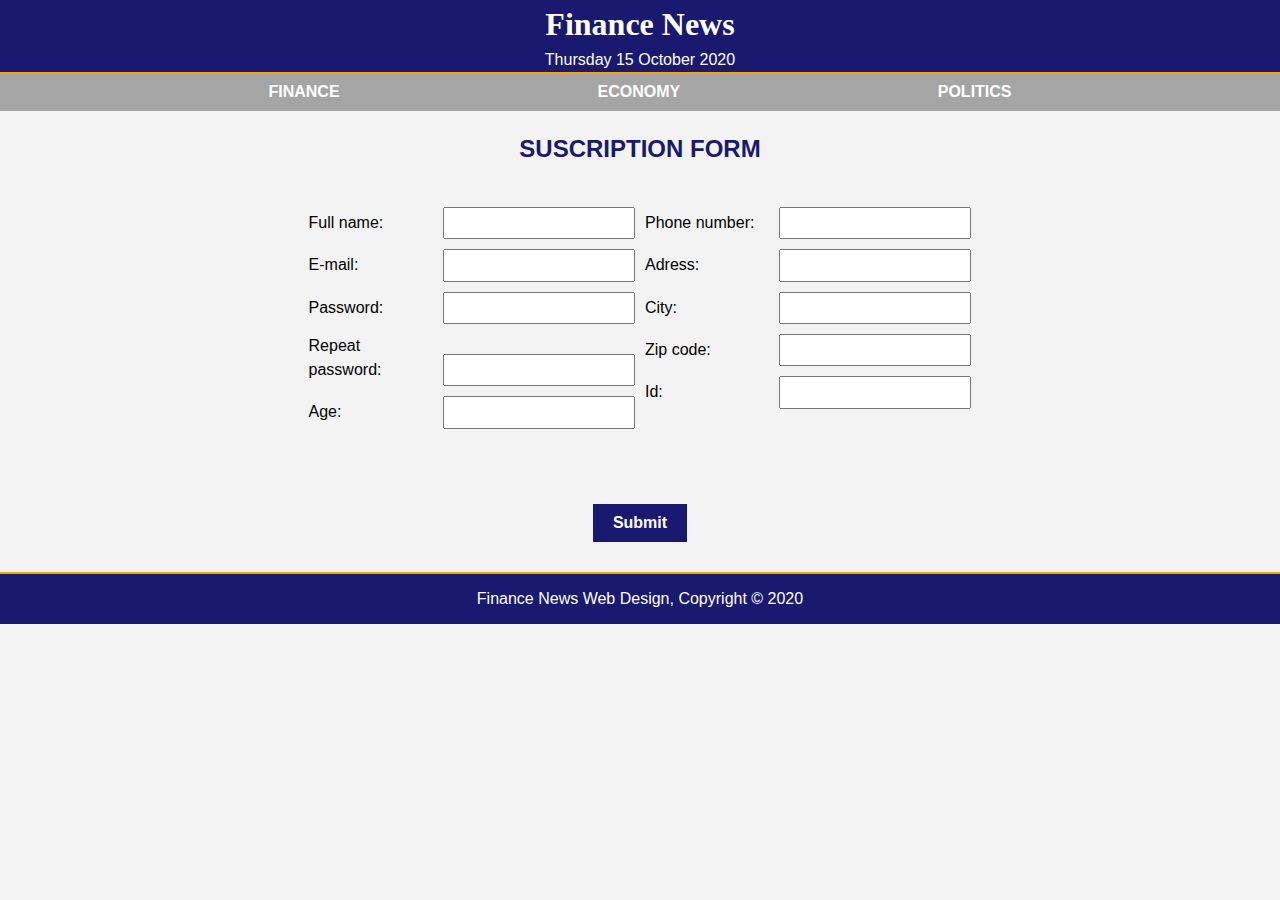
==== subscription.html @ 609e5c92 "first commit" ====
<!DOCTYPE html>
<html lang="en">
<head>
    <meta charset="UTF-8">
    <meta name="viewport" content="width=device-width, initial-scale=1.0">
    <title>Document</title>
    <link rel= "stylesheet" type="text/css" href="css/normalize.css">
    <link rel= "stylesheet" type="text/css" href="css/header.css">
    <link rel= "stylesheet" type="text/css" href="css/body.css">
    <link rel= "stylesheet" type="text/css" href="css/footer.css">
    <link rel= "stylesheet" type="text/css" href="css/suscription.css">
    <script type="text/javascript" src="app.js"></script>
</head>
<body>
    <header>
        <h1>
            <a class="head" href="#">
                Finance News
            </a>
        </h1>
            <p>
                Thursday 15 October 2020                
            </p>
    </header> 
    <header id="menu"> <!-- hamburger -->
        <div class="line">
        </div>
        <div class="hamburger">
        </div>
        <div class="line">
       </div>
        <div class="hamburger">                
        </div>
        <div class="line">                
        </div>
        <div class="hamburger">                
        </div>
        <div class="line">                
        </div>
    </header>
    <nav> <!-- menu -->            
        <ul> 
            <li>
                <a href="">
                    Finance                    
                </a>
            </li>
            <li>
                <a href="">
                    Economy                        
                </a>
            </li>
            <li><a href="">
                    Politics                    
                </a>
            </li>                        
        </ul>
    </nav>       
    <section>
        <h2>
            Suscription form
        </h2>        
        <form id="form" method="POST" onsubmit="return submitFunction(event)">
            <div class="container">
                <div class="colum">
                    <div class="box">
                        <label for="name">Full name:</label>
                        <input type="text" id="name">
                    </div>
                    <div class="box">
                        <label for="email">E-mail:</label>            
                        <input type="email" id="email"> 
                    </div>
                    <div class="box">
                        <label for="password">Password:</label>
                        <input type="password" id="password">
                    </div>
                    <div class="box">
                        <label for="repeatPass">Repeat password:</label>
                        <input type="password" id="repeatPass">
                    </div>
                    <div class="box">
                        <label for="age">Age:</label>
                        <input type="age" id="age">
                    </div>                    
                </div>
                <div class="colum">
                    <div class="box">
                        <label for="phone">Phone number:</label>
                        <input type="phone" id="phone">
                    </div>
                    <div class="box">
                        <label for="adress">Adress:</label>
                        <input type="adress" id="adress">
                    </div>
                    <div class="box">
                        <label for="city">City:</label>            
                        <input type="city" id="city"> 
                    </div>
                    <div class="box">
                        <label for="zipCode">Zip code:</label>
                        <input type="zipCode" id="zipCode">
                    </div>
                    <div class="box">
                        <label for="id">Id:</label>
                        <input type="id" id="id">                    
                    </div>
                </div>
            </div>
            <div class="submit-btn">
                <button value="submit" class="submit">Submit</button>                
            </div>
        </form>        
        <div id="error">
            
        </div>
    </section>
    <footer>
        <p>
            Finance News Web Design, Copyright &copy; 2020
        </p>
    </footer>    
</body>
</html>
---- css/header.css ----
header{ /* topbar */
    background-color: midnightblue;
    color: white;
    text-align: center;    
}
#menu {
    background-color: rgb(165, 165, 165);
    border-top: orange solid 2px;
}
.hamburger {
    width: 35px;
    height: 4px;
    background-color: midnightblue;
    margin: 0px 10px;    
}
.line {
    width: 35px;
    height: 5px;
    background-color: rgb(165, 165, 165);
    margin: 0px 0;    
}
h1 {
    font-family: Cambria, Cochin, Georgia, Times, 'Times New Roman', serif;
    margin: 0;  
}
.head { /* logo color */
    color: white;    
}
.head:hover { /* mouse over logo link */
    color: white;
}
header p { /* date */
    margin: 0;    
}
/* menu */
ul { 
    font-weight: bold;
    text-transform: uppercase;
    text-decoration: none;  
    text-align: center; 
    padding: 0px;
    margin: 0;        
}
li { 
    display: inline;      
}
nav {
    background-color:rgb(165, 165, 165);   
    border-top: orange solid 2px;
    padding: 0.5%;     
    }
nav a {
    color: white;
    text-decoration: none;    
    padding: 0 10%;
}
---- css/body.css ----
@media (min-width:480px){
    #showcase {
        display: flex;
        align-items: flex-start;
    }
    #menu {
        display: none;
    }
}
@media (max-width:480px){
    nav {
        display: none;       
    }
    h2 {
        line-height: 100%;
    }
    p {
        line-height: 120%;
    }    
}
body {
    background-color: rgb(243, 243, 243);
    font-family: 'Gill Sans', 'Gill Sans MT', Calibri, 'Trebuchet MS', sans-serif;
    line-height: 1.5;
    margin: 0;    
}

/* main content */
    #showcase div {
        padding: 0% 1.5% 1.5% 1.5%;
    }
    h2 { /* main news title */
        margin: 3% 0% 0% 0%;
    }
    a {
        color: black;
        text-decoration: none;
    }
    a:hover { /* mouse over link */
        color: orange;
    }
    a:active { /* click link */
        color:  rgb(0, 0, 156);
    }
    p {
        margin: 1% 0%;
    }
    h3 { /* secondary news title */
        margin: 5% 0% 3% 0%;
    }
    .main-news {
        flex: 2;
        order: 2;    
    }
    img {
        width: 100%;   
    }
    .secondary-news {
        flex: 1;
        order: 1;
    }
    .ads {
        flex: 1;
        order: 3;
        padding: 0px;   
    }
    .ads img {
        padding: 10% 1%;
    }
    figure {
        padding: 0px;
        margin: 0px;
    }
---- css/footer.css ----
footer {
    background-color: midnightblue;
    border-top: orange solid 2px;
    color: white;
    text-align: center;      
}
footer p {
    margin: 0px;
    padding: 1% 0%;    
}
---- css/suscription.css ----
@media (max-width:480px){
    .container {
       display: flex;
       flex-direction: column;
    }
}
h2 {
    margin: 10px;
    text-align: center;   
    padding: 10px;  
    text-transform: uppercase;
    color: midnightblue;
}
.form {
    padding: 10px;
}
.container {
    display: flex;
    justify-content: center;    
}
.submit-btn {
    display: flex;
    justify-content: center;
}
input {
   padding: 5px;
   margin: 5px;
}
label {
    display: inline-block;
    width: 120px;
    margin: 5px;
}
.submit {
    color: white;
    background-color: midnightblue;
    border: none;
    font-weight: bold;    
    margin: 30px;
    padding: 10px 20px;
    cursor: pointer;
}
div.container {
    padding-top: 15px;
    padding-bottom: 40px;
}
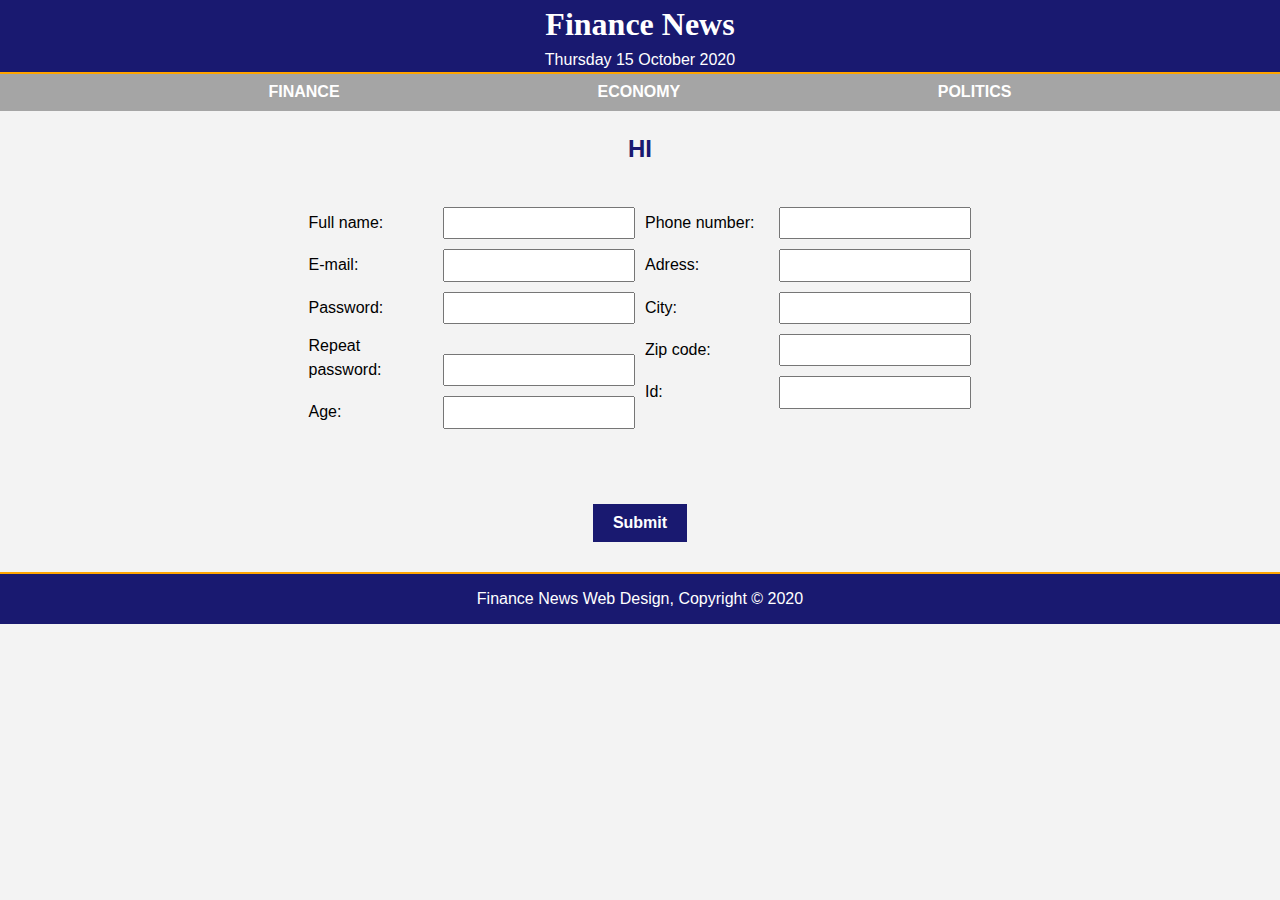
==== commit 966f53fc: "validation; onBlur; onFocus; bonus" ====
--- a/subscription.html
+++ b/subscription.html
@@ -3,13 +3,13 @@
 <head>
     <meta charset="UTF-8">
     <meta name="viewport" content="width=device-width, initial-scale=1.0">
-    <title>Document</title>
+    <title>Suscription form</title>
     <link rel= "stylesheet" type="text/css" href="css/normalize.css">
     <link rel= "stylesheet" type="text/css" href="css/header.css">
     <link rel= "stylesheet" type="text/css" href="css/body.css">
     <link rel= "stylesheet" type="text/css" href="css/footer.css">
     <link rel= "stylesheet" type="text/css" href="css/suscription.css">
-    <script type="text/javascript" src="app.js"></script>
+    <script src="app.js"></script>
 </head>
 <body>
     <header>
@@ -58,67 +58,108 @@
     </nav>       
     <section>
         <h2>
-            Suscription form
+            Hi
+            <span id="hi">                
+            </span>
         </h2>        
-        <form id="form" method="POST" onsubmit="return submitFunction(event)">
+        <form id="form" method="POST">
             <div class="container">
                 <div class="colum">
                     <div class="box">
-                        <label for="name">Full name:</label>
-                        <input type="text" id="name">
+                        <label for="name">
+                            Full name:
+                        </label>
+                        <input id="name" type="text">
+                        <div id="wName">                              
+                        </div>
                     </div>
                     <div class="box">
-                        <label for="email">E-mail:</label>            
-                        <input type="email" id="email"> 
+                        <label for="email">
+                            E-mail:
+                        </label>            
+                        <input id="email" type="email">
+                        <div id="wEmail">                              
+                        </div> 
                     </div>
                     <div class="box">
-                        <label for="password">Password:</label>
-                        <input type="password" id="password">
+                        <label for="password">
+                            Password:
+                        </label>
+                        <input id="password" type="password">
+                        <div id="wPassword">                              
+                        </div>
                     </div>
                     <div class="box">
-                        <label for="repeatPass">Repeat password:</label>
-                        <input type="password" id="repeatPass">
+                        <label for="repeatPass">
+                            Repeat password:
+                        </label>
+                        <input id="repeatPass" type="password">
+                        <div id="wRepeat">                              
+                        </div>
                     </div>
                     <div class="box">
-                        <label for="age">Age:</label>
-                        <input type="age" id="age">
+                        <label for="age">
+                            Age:
+                        </label>
+                        <input id="age" type="age">
+                        <div id="wAge">                              
+                        </div>
                     </div>                    
                 </div>
                 <div class="colum">
                     <div class="box">
-                        <label for="phone">Phone number:</label>
-                        <input type="phone" id="phone">
+                        <label for="phone">
+                            Phone number:
+                        </label>
+                        <input id="phone" type="phone">
+                        <div id="wPhone">                              
+                        </div>
                     </div>
                     <div class="box">
-                        <label for="adress">Adress:</label>
-                        <input type="adress" id="adress">
+                        <label for="adress">
+                            Adress:
+                        </label>
+                        <input id="adress" type="adress">
+                        <div id="wAdress">                              
+                        </div>
                     </div>
                     <div class="box">
-                        <label for="city">City:</label>            
-                        <input type="city" id="city"> 
+                        <label for="city">
+                            City:
+                        </label>            
+                        <input id="city" type="city"> 
+                        <div id="wCity">                              
+                        </div>
                     </div>
                     <div class="box">
-                        <label for="zipCode">Zip code:</label>
-                        <input type="zipCode" id="zipCode">
+                        <label for="zipCode">
+                            Zip code:
+                        </label>
+                        <input id="zipCode" type="zipCode">
+                        <div id="wZipCode">                              
+                        </div>
                     </div>
                     <div class="box">
-                        <label for="id">Id:</label>
-                        <input type="id" id="id">                    
+                        <label for="id">
+                            Id:
+                        </label>
+                        <input id="idNumber" type="id">    
+                        <div id="wIdNumber">                              
+                        </div>                
                     </div>
                 </div>
             </div>
             <div class="submit-btn">
-                <button value="submit" class="submit">Submit</button>                
+                <button id="submit" value="submit">
+                    Submit
+                </button>                
             </div>
         </form>        
-        <div id="error">
-            
-        </div>
     </section>
     <footer>
         <p>
             Finance News Web Design, Copyright &copy; 2020
         </p>
-    </footer>    
+    </footer>       
 </body>
 </html>--- a/css/suscription.css
+++ b/css/suscription.css
@@ -6,10 +6,10 @@
 }
 h2 {
     margin: 10px;
-    text-align: center;   
-    padding: 10px;  
-    text-transform: uppercase;
+    padding: 10px;
     color: midnightblue;
+    text-align: center;      
+    text-transform: uppercase;    
 }
 .form {
     padding: 10px;
@@ -18,29 +18,29 @@
     display: flex;
     justify-content: center;    
 }
-.submit-btn {
-    display: flex;
-    justify-content: center;
+div.container {
+    padding-top: 15px;
+    padding-bottom: 40px;
 }
-input {
-   padding: 5px;
-   margin: 5px;
+input{
+    margin: 5px;
+    padding: 5px;   
 }
 label {
     display: inline-block;
     width: 120px;
     margin: 5px;
 }
-.submit {
-    color: white;
+#submit {
+    margin: 30px;
+    padding: 10px 20px;
     background-color: midnightblue;
     border: none;
+    color: white;    
     font-weight: bold;    
-    margin: 30px;
-    padding: 10px 20px;
     cursor: pointer;
 }
-div.container {
-    padding-top: 15px;
-    padding-bottom: 40px;
+.submit-btn {
+    display: flex;
+    justify-content: center;
 }